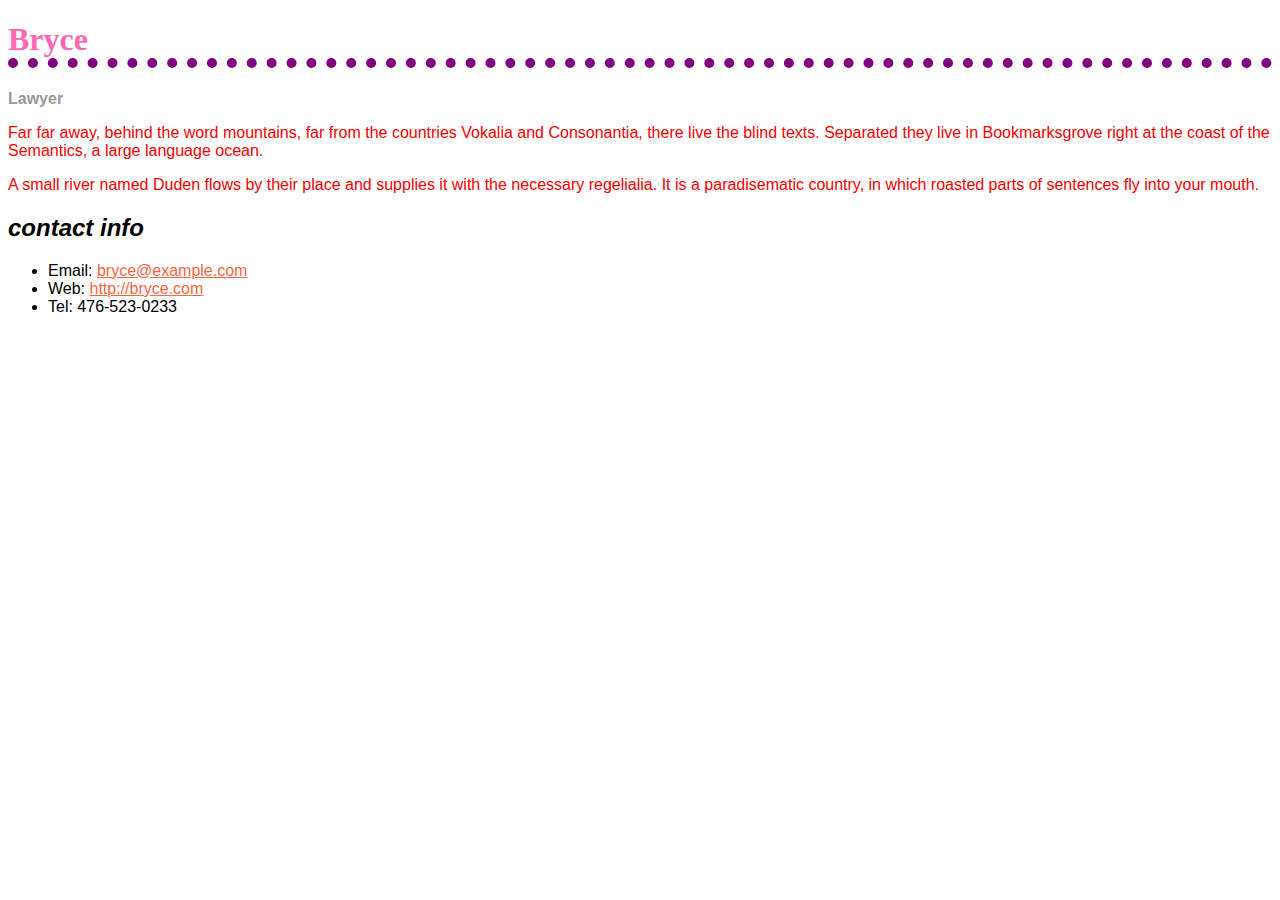
==== about.html @ a57bc079 "about html doc" ====
<!DOCTYPE html>
<html lang="en">

<head>
    <meta charset="UTF-8">
    <meta name="viewport" content="width=device-width, initial-scale=1.0">
    <title>Document</title>
    <link href="styles/main.css" rel="stylesheet">
</head>

<body>
    <h1 class="fun">Bryce</h1>
    <div class="job-title">Lawyer</div>
    <p>Far far away, behind the word mountains, far from the countries Vokalia and Consonantia, there live the blind
        texts. Separated they live in Bookmarksgrove right at the coast of the Semantics, a large language ocean.</p>

    <p>A small river named Duden flows by their place and supplies it with the necessary regelialia. It is a
        paradisematic country, in which roasted parts of sentences fly into your mouth. </p>

    <h2><em>contact info</em></h2>
    <ul>
        <li>Email: <a href="mailto:jane@example.com">bryce@example.com</a></li>
        <li>Web: <a href="http://example.com">http://bryce.com</a></li>
        <li>Tel: 476-523-0233</li>
    </ul>

</body>

</html>
---- styles/main.css ----
p {
    color: red;
}

#about-me {
    font-size: xx-large;
}
#classes paragraph {
    font-size:large;
}
.cool {
    border: 5px black solid;
}
.lame{
    font-size:x-small;
}
.strong{
    font-size:x-large;
}
body {
    font-family: Arial, Helvetica, sans-serif;
  }
  
  h1 {
    color:hotpink; 
    font-size: 2em;
    font-family: Georgia, 'Times New Roman', Times, serif;
    border-bottom: 10px dotted purple;
  }
  h2 {
    font-size: 1.5em;
  }
  
  .job-title {
    color: #999999;
    font-weight: bold;
  }
  
  a:link, a:visited {
    color: #fb6542;
  }
  
  a:hover {
    text-decoration: none;
  }
  ul {
    
  }
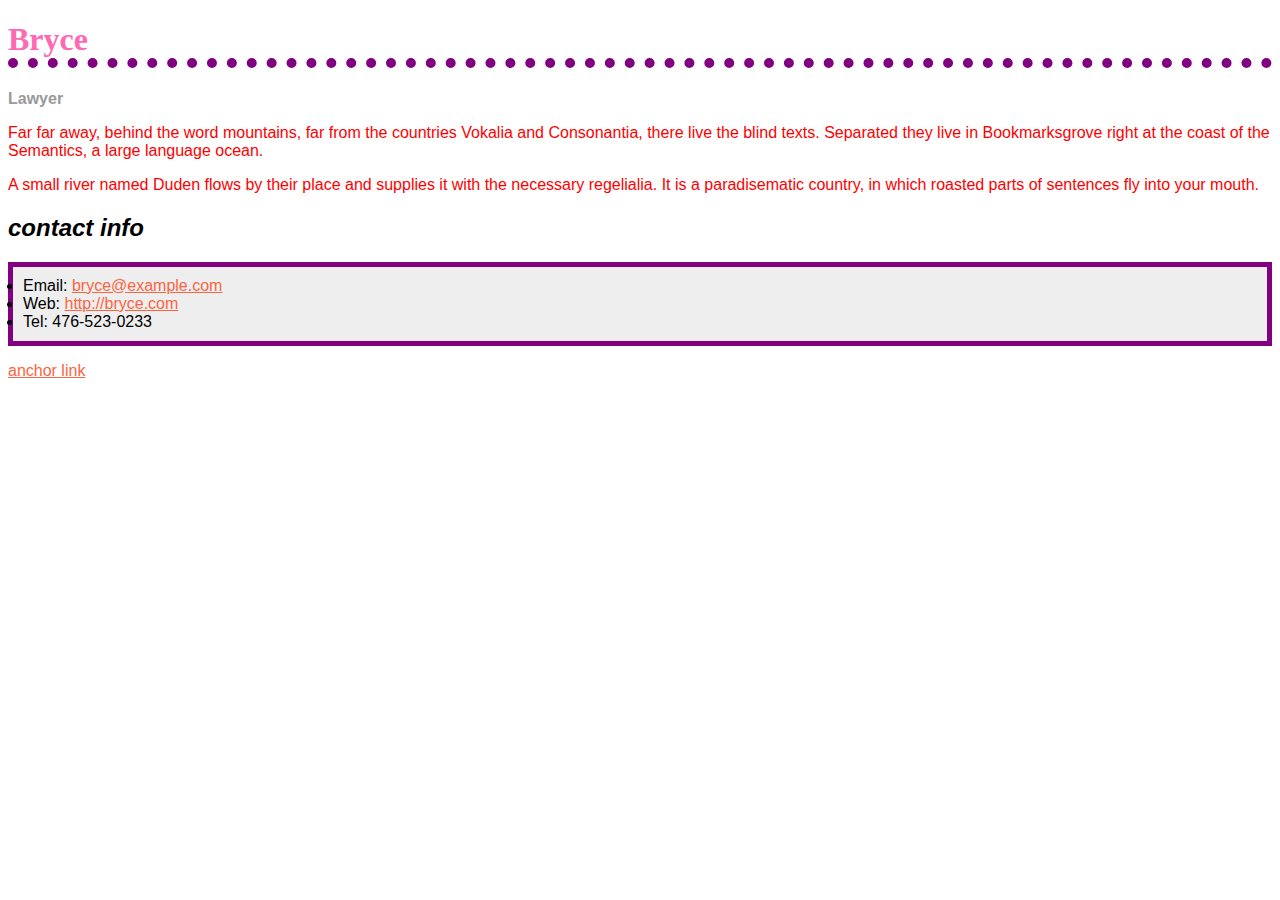
==== commit 2dc15a21: "About me completed" ====
--- a/about.html
+++ b/about.html
@@ -24,6 +24,8 @@
         <li>Tel: 476-523-0233</li>
     </ul>
 
+    <a href="/">anchor link</a>
+
 </body>
 
 </html>--- a/styles/main.css
+++ b/styles/main.css
@@ -41,8 +41,11 @@
   }
   
   a:hover {
-    text-decoration: none;
+    color:green;
+    text-decoration: green;
   }
   ul {
-    
+    background-color:#eeeeee ;
+    padding:10px ;
+    border: solid 5px purple;
   }